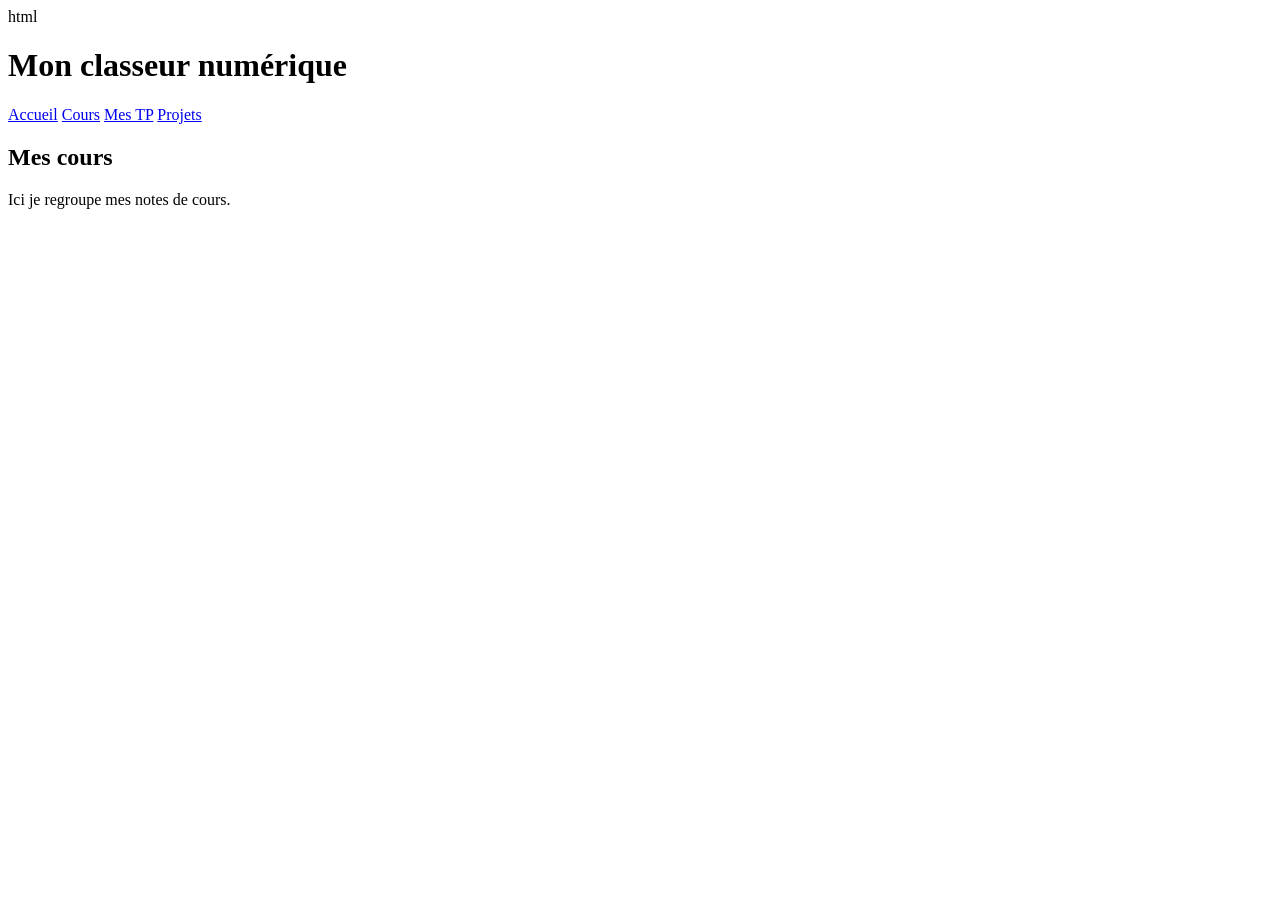
==== cours.html @ b6c0188d "Add initial cours.html file with basic structure" ====
html
<!DOCTYPE html>
<html lang="fr">
<head>
  <meta charset="utf-8">
  <meta name="viewport" content="width=device-width, initial-scale=1">
  <title>Mes cours</title>
</head>
<body>
  <header>
    <h1>Mon classeur numérique</h1>
    <nav>
      <a href="index.html">Accueil</a>
      <a href="cours.html">Cours</a>
      <a href="tp.html">Mes TP</a>
      <a href="projets.html">Projets</a>
    </nav>
  </header>

  <main>
    <h2>Mes cours</h2>
    <p>Ici je regroupe mes notes de cours.</p>
  </main>
</body>
</html>
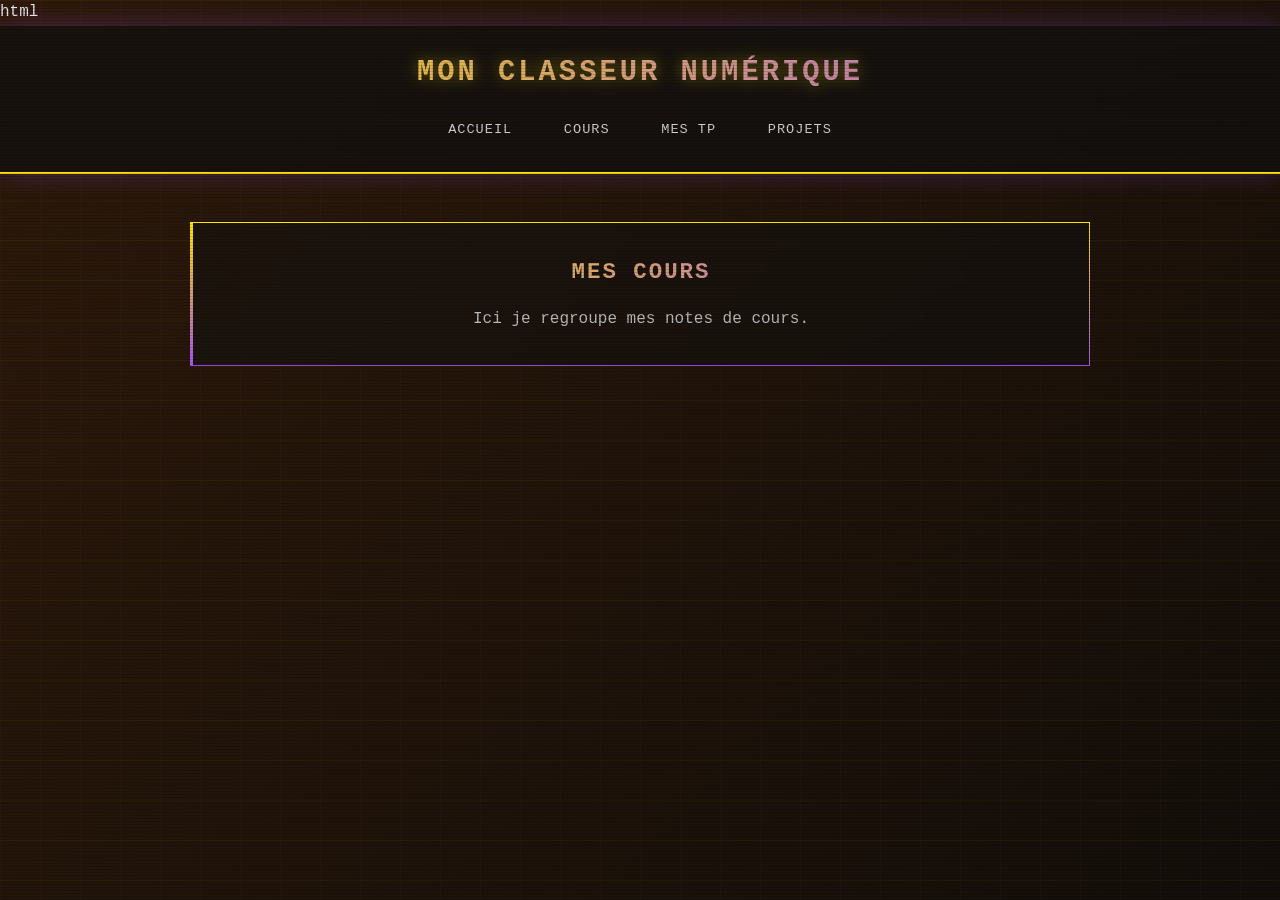
==== commit 1dfe4ece: "Update cours.html" ====
--- a/cours.html
+++ b/cours.html
@@ -2,6 +2,7 @@
 <!DOCTYPE html>
 <html lang="fr">
 <head>
+    <link rel="stylesheet" href="style.css">
   <meta charset="utf-8">
   <meta name="viewport" content="width=device-width, initial-scale=1">
   <title>Mes cours</title>
--- a/style.css
+++ b/style.css
@@ -0,0 +1,139 @@
+/* ===== Reset de base ===== */
+* {
+  margin: 0;
+  padding: 0;
+  box-sizing: border-box;
+}
+
+/* ===== Fond général avec dégradé animé ===== */
+body {
+  background: linear-gradient(-45deg, #0a0a0a, #1a0a2e, #0a0a0a, #2e1a0a);
+  background-size: 400% 400%;
+  animation: gradientShift 15s ease infinite;
+  color: #e8e8e8;
+  font-family: 'Courier New', Courier, monospace;
+  line-height: 1.6;
+  min-height: 100vh;
+  position: relative;
+  overflow-x: hidden;
+}
+
+@keyframes gradientShift {
+  0% { background-position: 0% 50%; }
+  50% { background-position: 100% 50%; }
+  100% { background-position: 0% 50%; }
+}
+
+/* ===== Grille en fond ===== */
+body::after {
+  content: "";
+  position: fixed;
+  top: 0;
+  left: 0;
+  width: 100%;
+  height: 100%;
+  background-image:
+    linear-gradient(rgba(255, 230, 0, 0.04) 1px, transparent 1px),
+    linear-gradient(90deg, rgba(168, 85, 247, 0.04) 1px, transparent 1px);
+  background-size: 40px 40px;
+  pointer-events: none;
+  z-index: -1;
+}
+
+/* ===== Header ===== */
+header {
+  background-color: rgba(17, 17, 17, 0.7);
+  backdrop-filter: blur(6px);
+  border-bottom: 2px solid #ffe600;
+  padding: 1.5rem 2rem;
+  box-shadow: 0 0 25px rgba(168, 85, 247, 0.25);
+  position: relative;
+  text-align: center;
+}
+
+header h1 {
+  background: linear-gradient(90deg, #ffe600, #a855f7);
+  -webkit-background-clip: text;
+  background-clip: text;
+  color: transparent;
+  font-size: 1.8rem;
+  letter-spacing: 3px;
+  text-transform: uppercase;
+  filter: drop-shadow(0 0 8px rgba(255, 230, 0, 0.4));
+}
+
+/* ===== Navigation ===== */
+nav {
+  margin-top: 1rem;
+  display: flex;
+  gap: 1.5rem;
+  flex-wrap: wrap;
+  justify-content: center;
+}
+
+nav a {
+  color: #cfcfcf;
+  text-decoration: none;
+  text-transform: uppercase;
+  font-size: 0.85rem;
+  letter-spacing: 1px;
+  padding: 0.4rem 0.8rem;
+  border: 1px solid transparent;
+  transition: all 0.3s ease;
+}
+
+nav a:hover {
+  color: #0a0a0a;
+  background: linear-gradient(90deg, #ffe600, #a855f7);
+  border-color: #ffe600;
+  box-shadow: 0 0 20px rgba(168, 85, 247, 0.6);
+}
+
+/* ===== Contenu principal ===== */
+main {
+  max-width: 900px;
+  margin: 3rem auto;
+  padding: 2rem;
+  background-color: rgba(17, 17, 17, 0.5);
+  backdrop-filter: blur(8px);
+  border: 1px solid #333;
+  border-left: 3px solid #ffe600;
+  border-image: linear-gradient(180deg, #ffe600, #a855f7) 1;
+  position: relative;
+  text-align: center;
+}
+
+main h2 {
+  background: linear-gradient(90deg, #ffe600, #a855f7);
+  -webkit-background-clip: text;
+  background-clip: text;
+  color: transparent;
+  text-transform: uppercase;
+  letter-spacing: 2px;
+  margin-bottom: 1rem;
+  font-size: 1.4rem;
+}
+
+main p {
+  color: #b8b8b8;
+  font-size: 1rem;
+}
+
+/* ===== Scanlines rétro ===== */
+body::before {
+  content: "";
+  position: fixed;
+  top: 0;
+  left: 0;
+  width: 100%;
+  height: 100%;
+  background: repeating-linear-gradient(
+    0deg,
+    rgba(0, 0, 0, 0.15),
+    rgba(0, 0, 0, 0.15) 1px,
+    transparent 1px,
+    transparent 3px
+  );
+  pointer-events: none;
+  z-index: 999;
+}
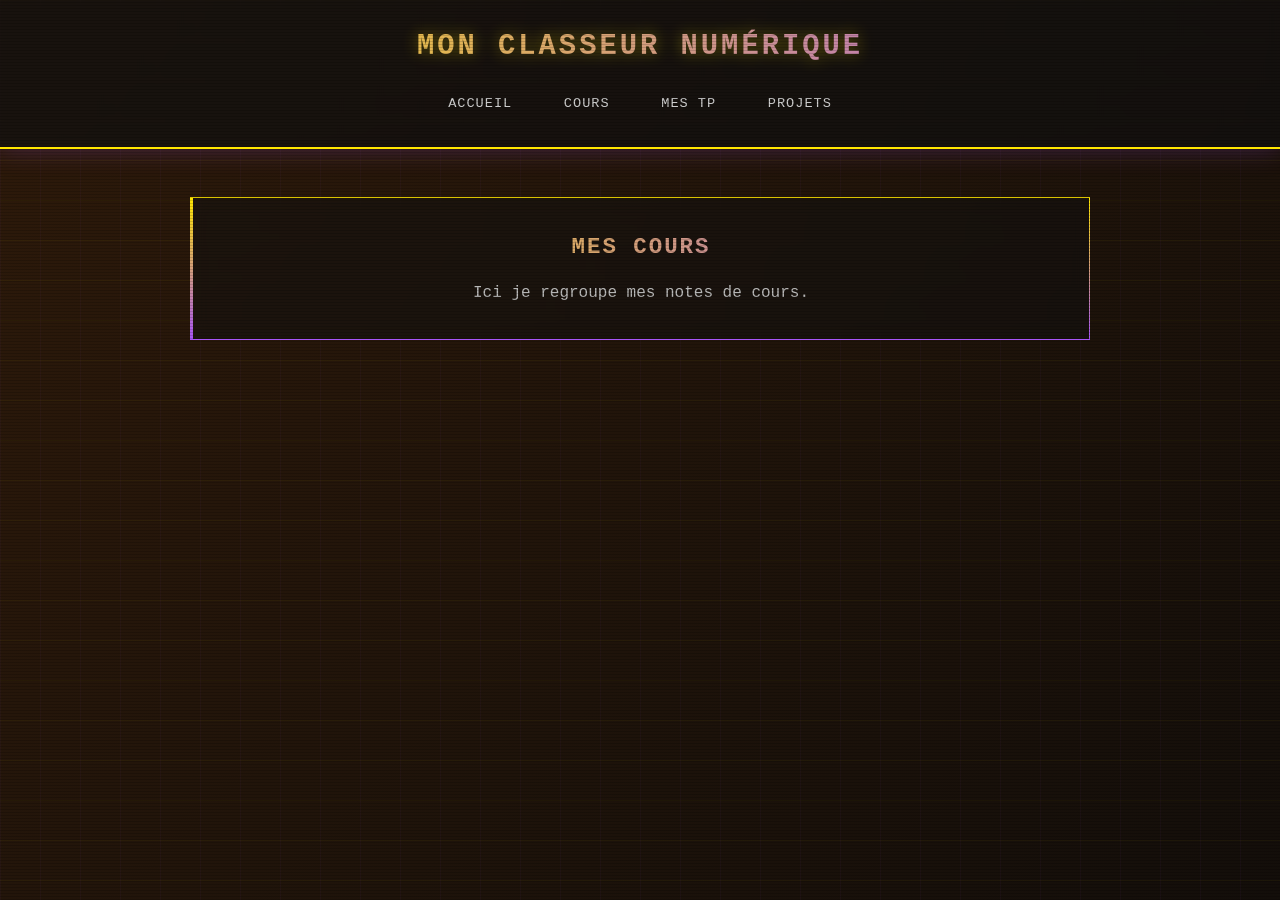
==== commit 9bdd428e: "Fix HTML structure and formatting issues" ====
--- a/cours.html
+++ b/cours.html
@@ -1,8 +1,7 @@
-html
 <!DOCTYPE html>
 <html lang="fr">
 <head>
-    <link rel="stylesheet" href="style.css">
+  <link rel="stylesheet" href="style.css">
   <meta charset="utf-8">
   <meta name="viewport" content="width=device-width, initial-scale=1">
   <title>Mes cours</title>
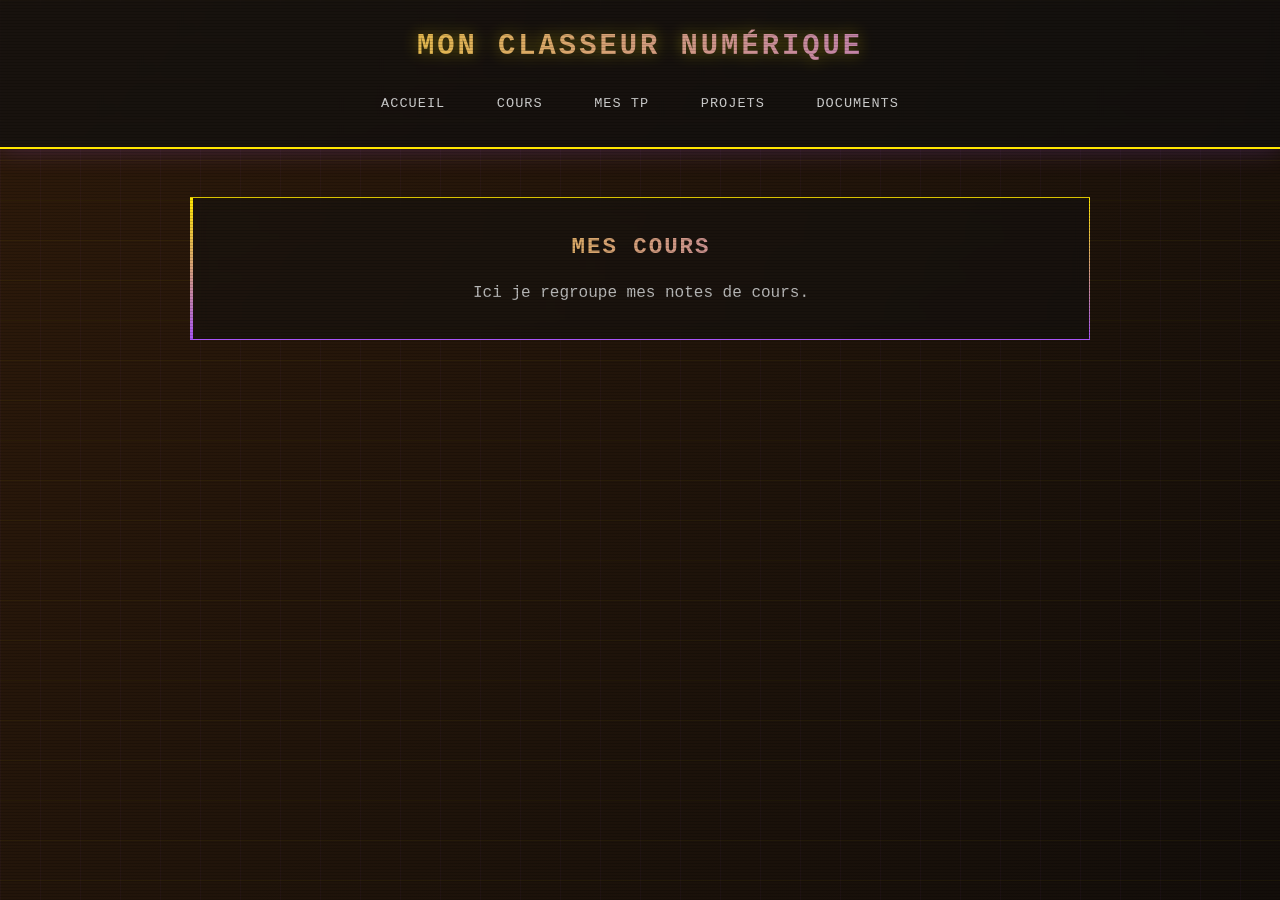
==== commit fc9c1091: "Add link to Documents in navigation" ====
--- a/cours.html
+++ b/cours.html
@@ -14,6 +14,7 @@
       <a href="cours.html">Cours</a>
       <a href="tp.html">Mes TP</a>
       <a href="projets.html">Projets</a>
+       <a href="documents.html">Documents</a>
     </nav>
   </header>
 
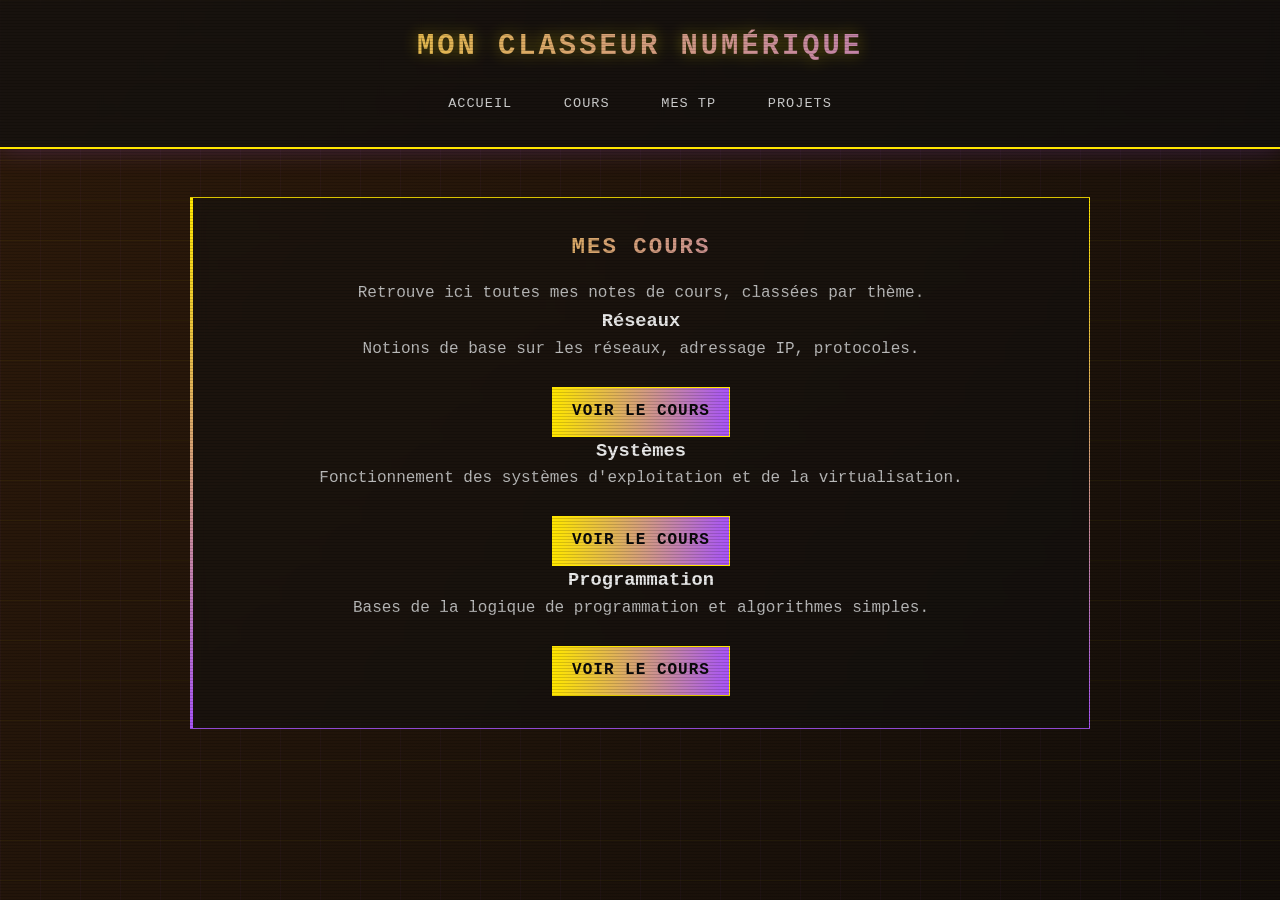
==== commit a99aab2b: "Enhance course page with new content and structure Added introductory paragraph and course cards for" ====
--- a/cours.html
+++ b/cours.html
@@ -14,13 +14,30 @@
       <a href="cours.html">Cours</a>
       <a href="tp.html">Mes TP</a>
       <a href="projets.html">Projets</a>
-       <a href="documents.html">Documents</a>
     </nav>
   </header>
 
   <main>
     <h2>Mes cours</h2>
-    <p>Ici je regroupe mes notes de cours.</p>
+    <p class="intro">Retrouve ici toutes mes notes de cours, classées par thème.</p>
+
+    <div class="grille-cartes">
+      <div class="carte">
+        <h3>Réseaux</h3>
+        <p>Notions de base sur les réseaux, adressage IP, protocoles.</p>
+        <a href="#" class="document-link">Voir le cours</a>
+      </div>
+      <div class="carte">
+        <h3>Systèmes</h3>
+        <p>Fonctionnement des systèmes d'exploitation et de la virtualisation.</p>
+        <a href="#" class="document-link">Voir le cours</a>
+      </div>
+      <div class="carte">
+        <h3>Programmation</h3>
+        <p>Bases de la logique de programmation et algorithmes simples.</p>
+        <a href="#" class="document-link">Voir le cours</a>
+      </div>
+    </div>
   </main>
 </body>
 </html>
--- a/style.css
+++ b/style.css
@@ -19,9 +19,17 @@
 }
 
 @keyframes gradientShift {
-  0% { background-position: 0% 50%; }
-  50% { background-position: 100% 50%; }
-  100% { background-position: 0% 50%; }
+  0% {
+    background-position: 0% 50%;
+  }
+
+  50% {
+    background-position: 100% 50%;
+  }
+
+  100% {
+    background-position: 0% 50%;
+  }
 }
 
 /* ===== Grille en fond ===== */
@@ -137,3 +145,23 @@
   pointer-events: none;
   z-index: 999;
 }
+
+/* ===== Bouton Documents ===== */
+.document-link {
+  display: inline-block;
+  margin-top: 1.5rem;
+  padding: 0.7rem 1.2rem;
+  color: #0a0a0a;
+  background: linear-gradient(90deg, #ffe600, #a855f7);
+  text-decoration: none;
+  text-transform: uppercase;
+  font-weight: bold;
+  letter-spacing: 1px;
+  border: 1px solid #ffe600;
+  transition: all 0.3s ease;
+}
+
+.document-link:hover {
+  box-shadow: 0 0 25px rgba(168, 85, 247, 0.8);
+  transform: scale(1.05);
+}
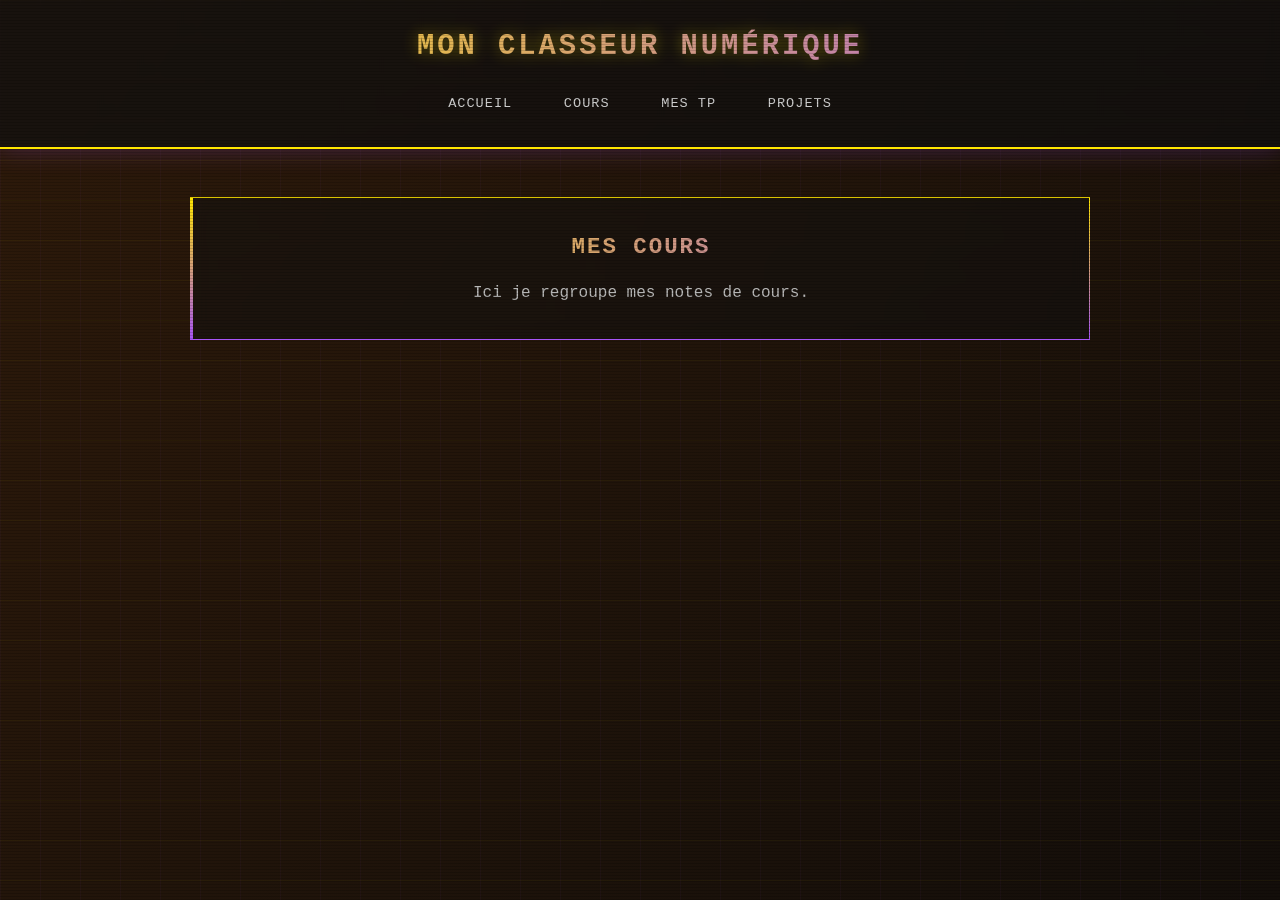
==== commit 0f600d76: "Simplify course notes section in cours.html Removed detailed course descriptions and links, and adde" ====
--- a/cours.html
+++ b/cours.html
@@ -19,25 +19,7 @@
 
   <main>
     <h2>Mes cours</h2>
-    <p class="intro">Retrouve ici toutes mes notes de cours, classées par thème.</p>
-
-    <div class="grille-cartes">
-      <div class="carte">
-        <h3>Réseaux</h3>
-        <p>Notions de base sur les réseaux, adressage IP, protocoles.</p>
-        <a href="#" class="document-link">Voir le cours</a>
-      </div>
-      <div class="carte">
-        <h3>Systèmes</h3>
-        <p>Fonctionnement des systèmes d'exploitation et de la virtualisation.</p>
-        <a href="#" class="document-link">Voir le cours</a>
-      </div>
-      <div class="carte">
-        <h3>Programmation</h3>
-        <p>Bases de la logique de programmation et algorithmes simples.</p>
-        <a href="#" class="document-link">Voir le cours</a>
-      </div>
-    </div>
+    <p>Ici je regroupe mes notes de cours.</p>
   </main>
 </body>
 </html>
--- a/style.css
+++ b/style.css
@@ -1,11 +1,9 @@
-/* ===== Reset de base ===== */
 * {
   margin: 0;
   padding: 0;
   box-sizing: border-box;
 }
 
-/* ===== Fond général avec dégradé animé ===== */
 body {
   background: linear-gradient(-45deg, #0a0a0a, #1a0a2e, #0a0a0a, #2e1a0a);
   background-size: 400% 400%;
@@ -22,17 +20,14 @@
   0% {
     background-position: 0% 50%;
   }
-
   50% {
     background-position: 100% 50%;
   }
-
   100% {
     background-position: 0% 50%;
   }
 }
 
-/* ===== Grille en fond ===== */
 body::after {
   content: "";
   position: fixed;
@@ -48,86 +43,6 @@
   z-index: -1;
 }
 
-/* ===== Header ===== */
-header {
-  background-color: rgba(17, 17, 17, 0.7);
-  backdrop-filter: blur(6px);
-  border-bottom: 2px solid #ffe600;
-  padding: 1.5rem 2rem;
-  box-shadow: 0 0 25px rgba(168, 85, 247, 0.25);
-  position: relative;
-  text-align: center;
-}
-
-header h1 {
-  background: linear-gradient(90deg, #ffe600, #a855f7);
-  -webkit-background-clip: text;
-  background-clip: text;
-  color: transparent;
-  font-size: 1.8rem;
-  letter-spacing: 3px;
-  text-transform: uppercase;
-  filter: drop-shadow(0 0 8px rgba(255, 230, 0, 0.4));
-}
-
-/* ===== Navigation ===== */
-nav {
-  margin-top: 1rem;
-  display: flex;
-  gap: 1.5rem;
-  flex-wrap: wrap;
-  justify-content: center;
-}
-
-nav a {
-  color: #cfcfcf;
-  text-decoration: none;
-  text-transform: uppercase;
-  font-size: 0.85rem;
-  letter-spacing: 1px;
-  padding: 0.4rem 0.8rem;
-  border: 1px solid transparent;
-  transition: all 0.3s ease;
-}
-
-nav a:hover {
-  color: #0a0a0a;
-  background: linear-gradient(90deg, #ffe600, #a855f7);
-  border-color: #ffe600;
-  box-shadow: 0 0 20px rgba(168, 85, 247, 0.6);
-}
-
-/* ===== Contenu principal ===== */
-main {
-  max-width: 900px;
-  margin: 3rem auto;
-  padding: 2rem;
-  background-color: rgba(17, 17, 17, 0.5);
-  backdrop-filter: blur(8px);
-  border: 1px solid #333;
-  border-left: 3px solid #ffe600;
-  border-image: linear-gradient(180deg, #ffe600, #a855f7) 1;
-  position: relative;
-  text-align: center;
-}
-
-main h2 {
-  background: linear-gradient(90deg, #ffe600, #a855f7);
-  -webkit-background-clip: text;
-  background-clip: text;
-  color: transparent;
-  text-transform: uppercase;
-  letter-spacing: 2px;
-  margin-bottom: 1rem;
-  font-size: 1.4rem;
-}
-
-main p {
-  color: #b8b8b8;
-  font-size: 1rem;
-}
-
-/* ===== Scanlines rétro ===== */
 body::before {
   content: "";
   position: fixed;
@@ -146,7 +61,108 @@
   z-index: 999;
 }
 
-/* ===== Bouton Documents ===== */
+header {
+  background-color: rgba(17, 17, 17, 0.7);
+  backdrop-filter: blur(6px);
+  border-bottom: 2px solid #ffe600;
+  padding: 1.5rem 2rem;
+  box-shadow: 0 0 25px rgba(168, 85, 247, 0.25);
+  position: relative;
+  text-align: center;
+}
+
+header h1 {
+  background: linear-gradient(90deg, #ffe600, #a855f7);
+  -webkit-background-clip: text;
+  background-clip: text;
+  color: transparent;
+  font-size: 1.8rem;
+  letter-spacing: 3px;
+  text-transform: uppercase;
+  filter: drop-shadow(0 0 8px rgba(255, 230, 0, 0.4));
+}
+
+nav {
+  margin-top: 1rem;
+  display: flex;
+  gap: 1.5rem;
+  flex-wrap: wrap;
+  justify-content: center;
+}
+
+nav a {
+  color: #cfcfcf;
+  text-decoration: none;
+  text-transform: uppercase;
+  font-size: 0.85rem;
+  letter-spacing: 1px;
+  padding: 0.4rem 0.8rem;
+  border: 1px solid transparent;
+  transition: all 0.3s ease;
+}
+
+nav a:hover {
+  color: #0a0a0a;
+  background: linear-gradient(90deg, #ffe600, #a855f7);
+  border-color: #ffe600;
+  box-shadow: 0 0 20px rgba(168, 85, 247, 0.6);
+}
+
+#btn-musique {
+  background: linear-gradient(90deg, #ffe600, #a855f7);
+  border: none;
+  color: #0a0a0a;
+  padding: 0.5rem 1rem;
+  margin-top: 1rem;
+  font-family: 'Courier New', Courier, monospace;
+  font-size: 0.8rem;
+  text-transform: uppercase;
+  letter-spacing: 1px;
+  cursor: pointer;
+  border-radius: 4px;
+  transition: all 0.3s ease;
+}
+
+#btn-musique:hover {
+  box-shadow: 0 0 15px rgba(168, 85, 247, 0.6);
+  transform: scale(1.05);
+}
+
+main {
+  max-width: 900px;
+  margin: 3rem auto;
+  padding: 2rem;
+  background-color: rgba(17, 17, 17, 0.5);
+  backdrop-filter: blur(8px);
+  border: 1px solid #333;
+  border-left: 3px solid #ffe600;
+  border-image: linear-gradient(180deg, #ffe600, #a855f7) 1;
+  position: relative;
+  text-align: center;
+}
+
+main h2 {
+  background: linear-gradient(90deg, #ffe600, #a855f7);
+  -webkit-background-clip: text;
+  background-clip: text;
+  color: transparent;
+  text-transform: uppercase;
+  letter-spacing: 2px;
+  margin-bottom: 1rem;
+  font-size: 1.4rem;
+}
+
+main p {
+  color: #b8b8b8;
+  font-size: 1rem;
+}
+
+.intro {
+  color: #cfcfcf;
+  max-width: 600px;
+  margin: 0 auto 1rem auto;
+}
+
 .document-link {
   display: inline-block;
   margin-top: 1.5rem;
@@ -165,3 +181,39 @@
   box-shadow: 0 0 25px rgba(168, 85, 247, 0.8);
   transform: scale(1.05);
 }
+
+.grille-cartes {
+  display: grid;
+  grid-template-columns: repeat(auto-fit, minmax(220px, 1fr));
+  gap: 1.5rem;
+  margin-top: 2rem;
+  text-align: left;
+}
+
+.carte {
+  background-color: rgba(10, 10, 10, 0.5);
+  border: 1px solid #333;
+  border-top: 3px solid #ffe600;
+  padding: 1.2rem;
+  transition: all 0.3s ease;
+}
+
+.carte:hover {
+  border-top-color: #a855f7;
+  box-shadow: 0 0 20px rgba(168, 85, 247, 0.4);
+  transform: translateY(-4px);
+}
+
+.carte h3 {
+  color: #ffe600;
+  text-transform: uppercase;
+  letter-spacing: 1px;
+  font-size: 1.05rem;
+  margin-bottom: 0.6rem;
+}
+
+.carte p {
+  color: #b8b8b8;
+  font-size: 0.9rem;
+  margin-bottom: 1rem;
+}
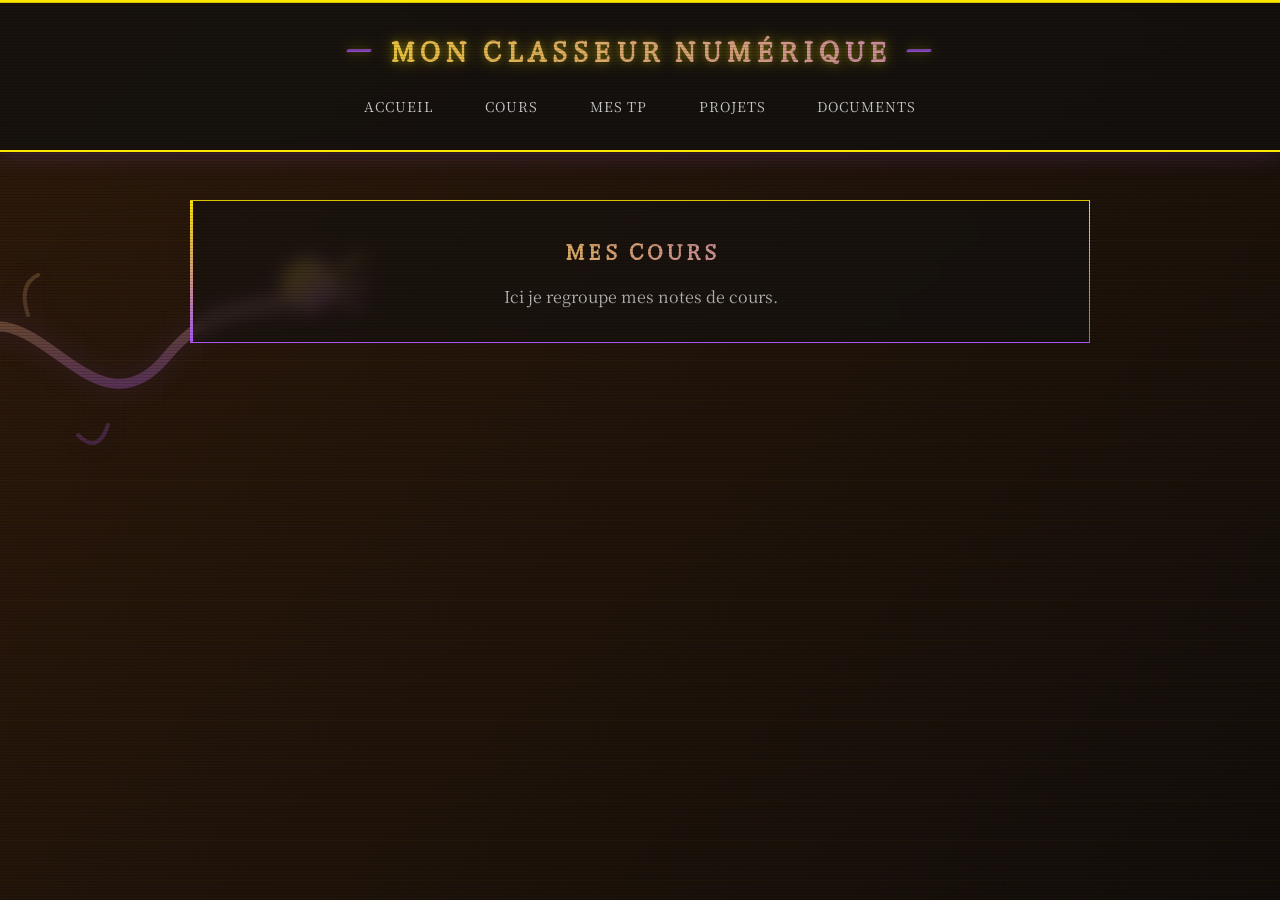
==== commit b3a4492d: "Add link to Documents in navigation" ====
--- a/cours.html
+++ b/cours.html
@@ -14,6 +14,7 @@
       <a href="cours.html">Cours</a>
       <a href="tp.html">Mes TP</a>
       <a href="projets.html">Projets</a>
+       <a href="documents.php">Documents</a>
     </nav>
   </header>
 
--- a/style.css
+++ b/style.css
@@ -1,7 +1,510 @@
+@import url('https://fonts.googleapis.com/css2?family=Yuji+Syuku&family=Noto+Serif+JP:wght@400;600;700&display=swap');
+
 * {
   margin: 0;
   padding: 0;
   box-sizing: border-box;
+}
+
+html {
+  position: relative;
+  min-height: 100vh;
+  overflow-x: hidden;
+}
+
+body {
+  background-color: #0d0b12;
+  background-image: linear-gradient(180deg, #0d0b12 0%, #150f1e 50%, #0d0b12 100%);
+  color: #e8e4da;
+  font-family: 'Noto Serif JP', serif;
+  line-height: 1.7;
+  min-height: 100vh;
+  position: relative;
+  overflow-x: hidden;
+}
+
+/* Motif "seigaiha" (vagues japonaises) très discret en fond */
+body::after {
+  content: "";
+  position: fixed;
+  inset: 0;
+  background-image: radial-gradient(circle at 50% 100%, transparent 60%, rgba(255,230,0,0.05) 61%, rgba(255,230,0,0.05) 63%, transparent 64%);
+  background-size: 60px 30px;
+  background-position: 0 0;
+  pointer-events: none;
+  z-index: -1;
+  opacity: 0.6;
+}
+
+/* Grain léger façon papier washi */
+body::before {
+  content: "";
+  position: fixed;
+  inset: 0;
+  background-image: radial-gradient(rgba(255,255,255,0.02) 1px, transparent 1px);
+  background-size: 3px 3px;
+  pointer-events: none;
+  z-index: 999;
+}
+
+/* ---------- DRAGON ---------- */
+html::before {
+  content: "";
+  position: fixed;
+  top: 10%;
+  left: -55%;
+  width: 1100px;
+  height: 500px;
+  background-repeat: no-repeat;
+  background-size: contain;
+  opacity: 0.4;
+  pointer-events: none;
+  z-index: -2;
+  animation: dragonDrift 40s ease-in-out infinite;
+  background-image: url("data:image/svg+xml,%3Csvg xmlns='http://www.w3.org/2000/svg' viewBox='0 0 1100 500'%3E%3Cdefs%3E%3ClinearGradient id='g' x1='0' y1='0' x2='1' y2='1'%3E%3Cstop offset='0%25' stop-color='%23ffe600'/%3E%3Cstop offset='100%25' stop-color='%23a855f7'/%3E%3C/linearGradient%3E%3C/defs%3E%3Cg fill='none' stroke='url(%23g)' stroke-linecap='round' stroke-linejoin='round'%3E%3Cpath d='M40,260 Q120,150 200,250 Q280,350 360,250 Q440,150 520,250 Q600,350 680,250 Q760,150 840,240 Q900,300 960,230' stroke-width='14'%3E%3Canimate attributeName='d' dur='7s' repeatCount='indefinite' values='M40,260 Q120,150 200,250 Q280,350 360,250 Q440,150 520,250 Q600,350 680,250 Q760,150 840,240 Q900,300 960,230;M40,240 Q120,340 200,240 Q280,140 360,240 Q440,340 520,240 Q600,140 680,240 Q760,340 840,260 Q900,200 960,250;M40,260 Q120,150 200,250 Q280,350 360,250 Q440,150 520,250 Q600,350 680,250 Q760,150 840,240 Q900,300 960,230'/%3E%3C/path%3E%3Cpath d='M40,260 Q30,220 55,195 M100,225 Q90,190 115,175 M180,270 Q170,235 195,225 M260,300 Q250,265 270,250 M340,275 Q330,240 350,225 M420,205 Q410,170 435,160 M500,275 Q490,240 510,225 M580,300 Q570,265 590,250 M660,275 Q650,240 670,225 M740,195 Q730,165 755,155' stroke-width='4' opacity='0.65'%3E%3Canimate attributeName='opacity' dur='7s' repeatCount='indefinite' values='0.65;0.4;0.65'/%3E%3C/path%3E%3Cg%3E%3Ccircle cx='1000' cy='210' r='34' stroke-width='10'/%3E%3Cpath d='M1020,180 L1050,155 M1025,200 L1065,195 M1015,222 L1045,240' stroke-width='6'/%3E%3Cpath d='M985,190 Q975,160 995,145 M1015,185 Q1020,155 1045,145' stroke-width='5'/%3E%3Cpath d='M980,225 Q975,245 995,255' stroke-width='6'/%3E%3Ccircle cx='1010' cy='205' r='3' fill='url(%23g)' stroke='none'/%3E%3C/g%3E%3Cpath d='M900,300 Q890,325 865,330 M700,255 Q695,285 670,295 M500,255 Q495,285 470,295 M300,255 Q295,285 270,295' stroke-width='5' opacity='0.5'/%3E%3Cpath d='M60,300 Q40,310 20,300 Q35,320 55,318 M840,340 Q815,355 790,345 Q805,368 830,362' stroke-width='4' opacity='0.35'/%3E%3C/g%3E%3C/svg%3E");
+}
+
+@keyframes dragonDrift {
+  0%   { transform: translate(0, 0) rotate(0deg); }
+  20%  { transform: translate(45vw, -3vh) rotate(1deg); }
+  50%  { transform: translate(95vw, 2vh) rotate(-1deg); }
+  80%  { transform: translate(150vw, -2vh) rotate(1deg); }
+  100% { transform: translate(210vw, 0) rotate(0deg); }
+}
+
+/* ---------- HEADER ---------- */
+header {
+  background-color: rgba(13, 11, 18, 0.85);
+  border-top: 3px solid #ffe600;
+  border-bottom: 3px solid #ffe600;
+  padding: 1.8rem 2rem;
+  position: relative;
+  text-align: center;
+}
+
+header h1 {
+  font-family: 'Yuji Syuku', serif;
+  color: #ffe600;
+  font-size: 2rem;
+  letter-spacing: 4px;
+  text-shadow: 0 0 6px rgba(255, 230, 0, 0.25);
+}
+
+header h1::before,
+header h1::after {
+  content: "―";
+  color: #a855f7;
+  margin: 0 0.8rem;
+  opacity: 0.8;
+}
+
+nav {
+  margin-top: 1.2rem;
+  display: flex;
+  gap: 1.8rem;
+  flex-wrap: wrap;
+  justify-content: center;
+}
+
+nav a {
+  color: #cfc9bf;
+  text-decoration: none;
+  font-family: 'Noto Serif JP', serif;
+  font-size: 0.9rem;
+  letter-spacing: 2px;
+  padding: 0.3rem 0.2rem;
+  border-bottom: 1px solid transparent;
+  transition: all 0.3s ease;
+}
+
+nav a:hover {
+  color: #ffe600;
+  border-bottom-color: #a855f7;
+}
+
+/* ---------- CONTENU ---------- */
+main {
+  max-width: 900px;
+  margin: 3rem auto;
+  padding: 2.5rem;
+  background-color: rgba(20, 16, 26, 0.7);
+  border: 1px solid #4a3f5c;
+  border-left: 4px solid #ffe600;
+  border-right: 4px solid #a855f7;
+  position: relative;
+  text-align: center;
+}
+
+main h2 {
+  font-family: 'Yuji Syuku', serif;
+  color: #ffe600;
+  letter-spacing: 3px;
+  margin-bottom: 1.2rem;
+  font-size: 1.6rem;
+}
+
+main p {
+  color: #c9c3b8;
+  font-size: 1rem;
+}
+
+.intro {
+  color: #c9c3b8;
+  max-width: 600px;
+  margin: 0 auto 1rem auto;
+}
+
+.document-link {
+  display: inline-block;
+  margin-top: 1.5rem;
+  padding: 0.7rem 1.4rem;
+  color: #0d0b12;
+  background: linear-gradient(90deg, #ffe600, #a855f7);
+  text-decoration: none;
+  font-family: 'Noto Serif JP', serif;
+  font-weight: 700;
+  letter-spacing: 2px;
+  border: none;
+  cursor: pointer;
+  font-size: 0.9rem;
+  transition: all 0.3s ease;
+}
+
+.document-link:hover {
+  box-shadow: 0 0 18px rgba(168, 85, 247, 0.5);
+  transform: scale(1.03);
+}
+
+/* ---------- FORMULAIRES (création dossier / upload) ---------- */
+.formulaire {
+  display: flex;
+  flex-wrap: wrap;
+  gap: 0.8rem;
+  justify-content: center;
+  align-items: center;
+  margin: 1.5rem 0;
+  padding: 1.2rem;
+  background-color: rgba(13, 11, 18, 0.5);
+  border: 1px dashed #4a3f5c;
+}
+
+.formulaire input[type="text"],
+.formulaire input[type="file"],
+.formulaire select {
+  background-color: rgba(20, 16, 26, 0.9);
+  border: 1px solid #4a3f5c;
+  color: #e8e4da;
+  padding: 0.5rem 0.8rem;
+  font-family: 'Noto Serif JP', serif;
+  font-size: 0.9rem;
+}
+
+.formulaire input[type="text"]:focus,
+.formulaire select:focus {
+  outline: none;
+  border-color: #ffe600;
+}
+
+.formulaire button {
+  margin-top: 0;
+}
+
+/* ---------- MESSAGES ---------- */
+.msg-succes {
+  color: #ffe600;
+  border: 1px solid #ffe600;
+  padding: 0.6rem 1rem;
+  margin: 1rem 0;
+  background-color: rgba(255, 230, 0, 0.06);
+}
+
+.msg-erreur {
+  color: #ff6b6b;
+  border: 1px solid #ff6b6b;
+  padding: 0.6rem 1rem;
+  margin: 1rem 0;
+  background-color: rgba(255, 107, 107, 0.06);
+}
+
+/* ---------- GRILLE DE CARTES / DOSSIERS ---------- */
+.grille-cartes {
+  display: grid;
+  grid-template-columns: repeat(auto-fit, minmax(220px, 1fr));
+  gap: 1.5rem;
+  margin-top: 2rem;
+  text-align: left;
+}
+
+.carte {
+  background-color: rgba(13, 11, 18, 0.6);
+  border: 1px solid #4a3f5c;
+  border-top: 3px solid #ffe600;
+  padding: 1.2rem;
+  transition: all 0.3s ease;
+}
+
+.carte:hover {
+  border-top-color: #a855f7;
+  box-shadow: 0 0 16px rgba(168, 85, 247, 0.3);
+  transform: translateY(-4px);
+}
+
+.carte h3 {
+  font-family: 'Yuji Syuku', serif;
+  color: #ffe600;
+  letter-spacing: 1px;
+  font-size: 1.1rem;
+  margin-bottom: 0.6rem;
+}
+
+.carte p {
+  color: #c9c3b8;
+  font-size: 0.9rem;
+  margin-bottom: 1rem;
+}
+
+.liste-fichiers {
+  list-style: none;
+}
+
+.liste-fichiers li {
+  margin-bottom: 0.4rem;
+}
+
+.liste-fichiers a {
+  color: #c9c3b8;
+  text-decoration: none;
+  font-size: 0.85rem;
+  border-bottom: 1px dotted #4a3f5c;
+  transition: all 0.2s ease;
+}
+
+.liste-fichiers a:hover {
+  color: #ffe600;
+  border-bottom-color: #ffe600;
+}@import url('https://fonts.googleapis.com/css2?family=Yuji+Syuku&family=Noto+Serif+JP:wght@400;600;700&display=swap');
+
+* {
+  margin: 0;
+  padding: 0;
+  box-sizing: border-box;
+}
+
+html {
+  position: relative;
+  min-height: 100vh;
+  overflow-x: hidden;
+}
+
+body {
+  background-color: #0d0b12;
+  background-image: linear-gradient(180deg, #0d0b12 0%, #150f1e 50%, #0d0b12 100%);
+  color: #e8e4da;
+  font-family: 'Noto Serif JP', serif;
+  line-height: 1.7;
+  min-height: 100vh;
+  position: relative;
+  overflow-x: hidden;
+}
+
+/* Motif "seigaiha" (vagues japonaises) très discret en fond */
+body::after {
+  content: "";
+  position: fixed;
+  inset: 0;
+  background-image: radial-gradient(circle at 50% 100%, transparent 60%, rgba(255,230,0,0.05) 61%, rgba(255,230,0,0.05) 63%, transparent 64%);
+  background-size: 60px 30px;
+  background-position: 0 0;
+  pointer-events: none;
+  z-index: -1;
+  opacity: 0.6;
+}
+
+/* Grain léger façon papier washi, à la place des scanlines rétro */
+body::before {
+  content: "";
+  position: fixed;
+  inset: 0;
+  background-image: radial-gradient(rgba(255,255,255,0.02) 1px, transparent 1px);
+  background-size: 3px 3px;
+  pointer-events: none;
+  z-index: 999;
+}
+
+/* ---------- DRAGON ---------- */
+/* Dragon encre de Chine (sumi-e) : corps sinueux, crinière, moustaches,
+   pattes griffues, nuages. Le tracé du corps s'anime légèrement (ondulation)
+   pendant que l'ensemble traverse lentement l'écran. */
+html::before {
+  content: "";
+  position: fixed;
+  top: 10%;
+  left: -55%;
+  width: 1100px;
+  height: 500px;
+  background-repeat: no-repeat;
+  background-size: contain;
+  opacity: 0.4;
+  pointer-events: none;
+  z-index: -2;
+  animation: dragonDrift 40s ease-in-out infinite;
+  background-image: url("data:image/svg+xml,%3Csvg xmlns='http://www.w3.org/2000/svg' viewBox='0 0 1100 500'%3E%3Cdefs%3E%3ClinearGradient id='g' x1='0' y1='0' x2='1' y2='1'%3E%3Cstop offset='0%25' stop-color='%23ffe600'/%3E%3Cstop offset='100%25' stop-color='%23a855f7'/%3E%3C/linearGradient%3E%3C/defs%3E%3Cg fill='none' stroke='url(%23g)' stroke-linecap='round' stroke-linejoin='round'%3E%3Cpath d='M40,260 Q120,150 200,250 Q280,350 360,250 Q440,150 520,250 Q600,350 680,250 Q760,150 840,240 Q900,300 960,230' stroke-width='14'%3E%3Canimate attributeName='d' dur='7s' repeatCount='indefinite' values='M40,260 Q120,150 200,250 Q280,350 360,250 Q440,150 520,250 Q600,350 680,250 Q760,150 840,240 Q900,300 960,230;M40,240 Q120,340 200,240 Q280,140 360,240 Q440,340 520,240 Q600,140 680,240 Q760,340 840,260 Q900,200 960,250;M40,260 Q120,150 200,250 Q280,350 360,250 Q440,150 520,250 Q600,350 680,250 Q760,150 840,240 Q900,300 960,230'/%3E%3C/path%3E%3Cpath d='M40,260 Q30,220 55,195 M100,225 Q90,190 115,175 M180,270 Q170,235 195,225 M260,300 Q250,265 270,250 M340,275 Q330,240 350,225 M420,205 Q410,170 435,160 M500,275 Q490,240 510,225 M580,300 Q570,265 590,250 M660,275 Q650,240 670,225 M740,195 Q730,165 755,155' stroke-width='4' opacity='0.65'%3E%3Canimate attributeName='opacity' dur='7s' repeatCount='indefinite' values='0.65;0.4;0.65'/%3E%3C/path%3E%3Cg%3E%3Ccircle cx='1000' cy='210' r='34' stroke-width='10'/%3E%3Cpath d='M1020,180 L1050,155 M1025,200 L1065,195 M1015,222 L1045,240' stroke-width='6'/%3E%3Cpath d='M985,190 Q975,160 995,145 M1015,185 Q1020,155 1045,145' stroke-width='5'/%3E%3Cpath d='M980,225 Q975,245 995,255' stroke-width='6'/%3E%3Ccircle cx='1010' cy='205' r='3' fill='url(%23g)' stroke='none'/%3E%3C/g%3E%3Cpath d='M900,300 Q890,325 865,330 M700,255 Q695,285 670,295 M500,255 Q495,285 470,295 M300,255 Q295,285 270,295' stroke-width='5' opacity='0.5'/%3E%3Cpath d='M60,300 Q40,310 20,300 Q35,320 55,318 M840,340 Q815,355 790,345 Q805,368 830,362' stroke-width='4' opacity='0.35'/%3E%3C/g%3E%3C/svg%3E");
+}
+
+@keyframes dragonDrift {
+  0%   { transform: translate(0, 0) rotate(0deg); }
+  20%  { transform: translate(45vw, -3vh) rotate(1deg); }
+  50%  { transform: translate(95vw, 2vh) rotate(-1deg); }
+  80%  { transform: translate(150vw, -2vh) rotate(1deg); }
+  100% { transform: translate(210vw, 0) rotate(0deg); }
+}
+
+/* ---------- HEADER ---------- */
+header {
+  background-color: rgba(13, 11, 18, 0.85);
+  border-top: 3px solid #ffe600;
+  border-bottom: 3px solid #ffe600;
+  padding: 1.8rem 2rem;
+  position: relative;
+  text-align: center;
+}
+
+header h1 {
+  font-family: 'Yuji Syuku', serif;
+  color: #ffe600;
+  font-size: 2rem;
+  letter-spacing: 4px;
+  text-shadow: 0 0 6px rgba(255, 230, 0, 0.25);
+}
+
+header h1::before,
+header h1::after {
+  content: "―";
+  color: #a855f7;
+  margin: 0 0.8rem;
+  opacity: 0.8;
+}
+
+nav {
+  margin-top: 1.2rem;
+  display: flex;
+  gap: 1.8rem;
+  flex-wrap: wrap;
+  justify-content: center;
+}
+
+nav a {
+  color: #cfc9bf;
+  text-decoration: none;
+  font-family: 'Noto Serif JP', serif;
+  font-size: 0.9rem;
+  letter-spacing: 2px;
+  padding: 0.3rem 0.2rem;
+  border-bottom: 1px solid transparent;
+  transition: all 0.3s ease;
+}
+
+nav a:hover {
+  color: #ffe600;
+  border-bottom-color: #a855f7;
+}
+
+/* ---------- CONTENU ---------- */
+main {
+  max-width: 900px;
+  margin: 3rem auto;
+  padding: 2.5rem;
+  background-color: rgba(20, 16, 26, 0.7);
+  border: 1px solid #4a3f5c;
+  border-left: 4px solid #ffe600;
+  border-right: 4px solid #a855f7;
+  position: relative;
+  text-align: center;
+}
+
+main h2 {
+  font-family: 'Yuji Syuku', serif;
+  color: #ffe600;
+  letter-spacing: 3px;
+  margin-bottom: 1.2rem;
+  font-size: 1.6rem;
+}
+
+main p {
+  color: #c9c3b8;
+  font-size: 1rem;
+}
+
+.intro {
+  color: #c9c3b8;
+  max-width: 600px;
+  margin: 0 auto 1rem auto;
+}
+
+.document-link {
+  display: inline-block;
+  margin-top: 1.5rem;
+  padding: 0.7rem 1.4rem;
+  color: #0d0b12;
+  background: linear-gradient(90deg, #ffe600, #a855f7);
+  text-decoration: none;
+  font-family: 'Noto Serif JP', serif;
+  font-weight: 700;
+  letter-spacing: 2px;
+  transition: all 0.3s ease;
+}
+
+.document-link:hover {
+  box-shadow: 0 0 18px rgba(168, 85, 247, 0.5);
+  transform: scale(1.03);
+}
+
+.grille-cartes {
+  display: grid;
+  grid-template-columns: repeat(auto-fit, minmax(220px, 1fr));
+  gap: 1.5rem;
+  margin-top: 2rem;
+  text-align: left;
+}
+
+.carte {
+  background-color: rgba(13, 11, 18, 0.6);
+  border: 1px solid #4a3f5c;
+  border-top: 3px solid #ffe600;
+  padding: 1.2rem;
+  transition: all 0.3s ease;
+}
+
+.carte:hover {
+  border-top-color: #a855f7;
+  box-shadow: 0 0 16px rgba(168, 85, 247, 0.3);
+  transform: translateY(-4px);
+}
+
+.carte h3 {
+  font-family: 'Yuji Syuku', serif;
+  color: #ffe600;
+  letter-spacing: 1px;
+  font-size: 1.1rem;
+  margin-bottom: 0.6rem;
+}
+
+.carte p {
+  color: #c9c3b8;
+  font-size: 0.9rem;
+  margin-bottom: 1rem;
+}@import url('https://fonts.googleapis.com/css2?family=Noto+Serif+JP:wght@500;700&family=Courier+Prime&display=swap');
+
+* {
+  margin: 0;
+  padding: 0;
+  box-sizing: border-box;
+}
+
+html {
+  position: relative;
+  min-height: 100vh;
+  overflow-x: hidden;
 }
 
 body {
@@ -9,7 +512,7 @@
   background-size: 400% 400%;
   animation: gradientShift 15s ease infinite;
   color: #e8e8e8;
-  font-family: 'Courier New', Courier, monospace;
+  font-family: 'Noto Serif JP', 'Courier New', Courier, monospace;
   line-height: 1.6;
   min-height: 100vh;
   position: relative;
@@ -17,17 +520,12 @@
 }
 
 @keyframes gradientShift {
-  0% {
-    background-position: 0% 50%;
-  }
-  50% {
-    background-position: 100% 50%;
-  }
-  100% {
-    background-position: 0% 50%;
-  }
-}
-
+  0% { background-position: 0% 50%; }
+  50% { background-position: 100% 50%; }
+  100% { background-position: 0% 50%; }
+}
+
+/* Trame façon papier de riz / grille */
 body::after {
   content: "";
   position: fixed;
@@ -43,6 +541,7 @@
   z-index: -1;
 }
 
+/* Lignes de scan (esthétique néon) */
 body::before {
   content: "";
   position: fixed;
@@ -61,6 +560,32 @@
   z-index: 999;
 }
 
+/* Dragon chinois animé en fond */
+html::before {
+  content: "";
+  position: fixed;
+  top: 15%;
+  left: -40%;
+  width: 900px;
+  height: 450px;
+  background-image: url("data:image/svg+xml,%3Csvg xmlns='http://www.w3.org/2000/svg' viewBox='0 0 900 450'%3E%3Cdefs%3E%3ClinearGradient id='g' x1='0' y1='0' x2='1' y2='1'%3E%3Cstop offset='0%25' stop-color='%23ffe600'/%3E%3Cstop offset='100%25' stop-color='%23a855f7'/%3E%3C/linearGradient%3E%3C/defs%3E%3Cpath d='M20,220 C100,120 160,320 240,220 C320,120 380,320 460,220 C540,120 600,320 680,220 C740,150 780,190 820,150' stroke='url(%23g)' stroke-width='10' fill='none' stroke-linecap='round'/%3E%3Ccircle cx='820' cy='150' r='26' fill='url(%23g)'/%3E%3Cpath d='M846,140 L875,120 M846,150 L880,150 M846,160 L875,175' stroke='url(%23g)' stroke-width='5' fill='none' stroke-linecap='round'/%3E%3Cpath d='M60,200 Q40,170 60,150 M140,290 Q120,320 100,300 M300,180 Q290,150 310,140 M380,290 Q370,320 350,300 M540,180 Q530,150 550,140 M620,290 Q610,320 590,300' stroke='url(%23g)' stroke-width='4' fill='none' stroke-linecap='round' opacity='0.7'/%3E%3C/svg%3E");
+  background-repeat: no-repeat;
+  background-size: contain;
+  opacity: 0.35;
+  filter: drop-shadow(0 0 15px rgba(168, 85, 247, 0.5));
+  pointer-events: none;
+  z-index: -2;
+  animation: dragonFly 28s linear infinite;
+}
+
+@keyframes dragonFly {
+  0%   { transform: translate(0, 0) rotate(0deg); }
+  25%  { transform: translate(60vw, -4vh) rotate(2deg); }
+  50%  { transform: translate(120vw, 3vh) rotate(-2deg); }
+  75%  { transform: translate(180vw, -3vh) rotate(1deg); }
+  100% { transform: translate(240vw, 0) rotate(0deg); }
+}
+
 header {
   background-color: rgba(17, 17, 17, 0.7);
   backdrop-filter: blur(6px);
@@ -106,26 +631,6 @@
   background: linear-gradient(90deg, #ffe600, #a855f7);
   border-color: #ffe600;
   box-shadow: 0 0 20px rgba(168, 85, 247, 0.6);
-}
-
-#btn-musique {
-  background: linear-gradient(90deg, #ffe600, #a855f7);
-  border: none;
-  color: #0a0a0a;
-  padding: 0.5rem 1rem;
-  margin-top: 1rem;
-  font-family: 'Courier New', Courier, monospace;
-  font-size: 0.8rem;
-  text-transform: uppercase;
-  letter-spacing: 1px;
-  cursor: pointer;
-  border-radius: 4px;
-  transition: all 0.3s ease;
-}
-
-#btn-musique:hover {
-  box-shadow: 0 0 15px rgba(168, 85, 247, 0.6);
-  transform: scale(1.05);
 }
 
 main {
